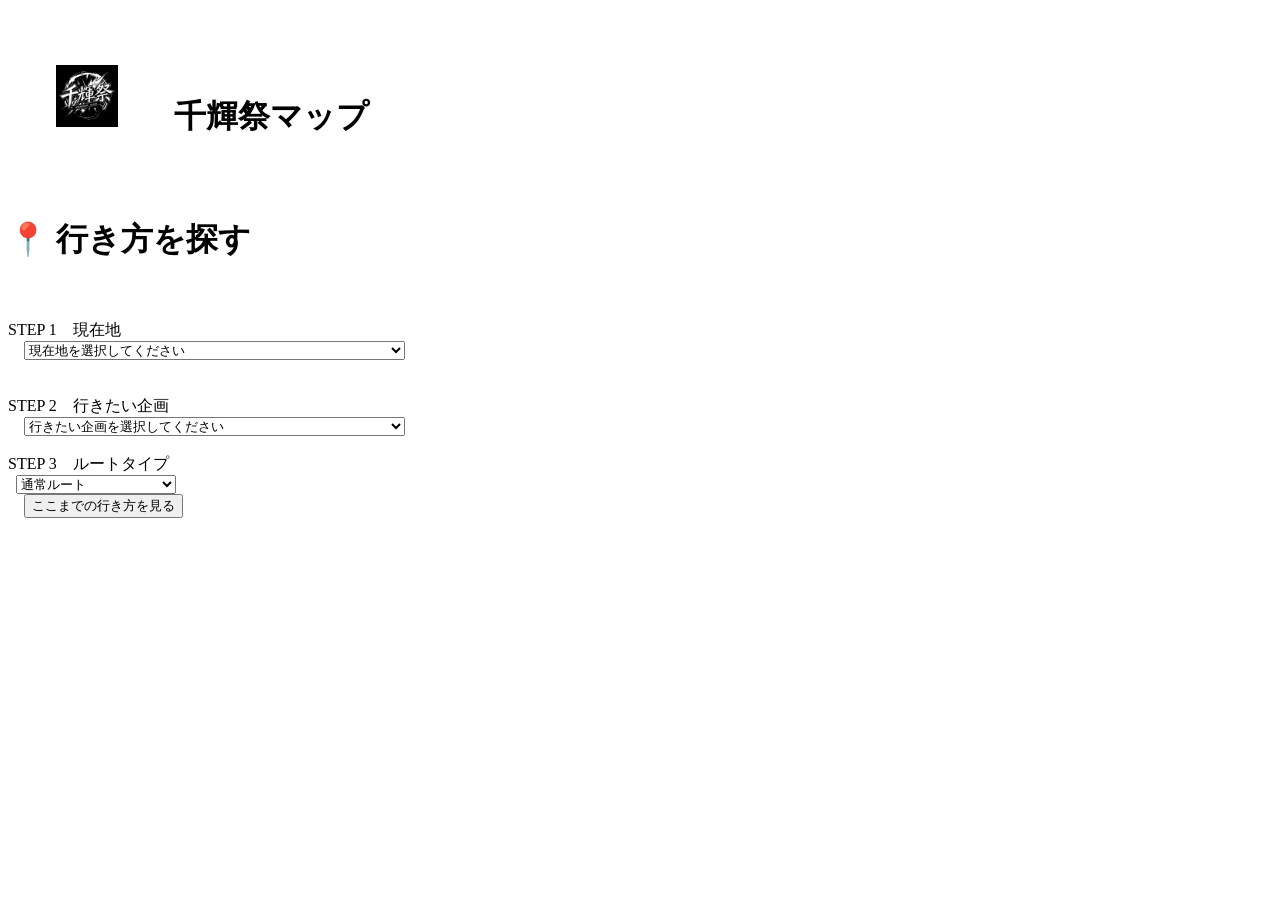
==== route.html @ 1f2b9ce6 "Update top-header styles and logo display" ====
<!DOCTYPE html>
<html lang="ja">
<head>
  <meta charset="UTF-8">
  <meta name="viewport" content="width=device-width, initial-scale=1.0">
  <title>行き方を探す｜東京福祉大学 学祭</title>

  <style>
    body {
      font-family: sans-serif;
      margin: 0;
      padding: 20px;
      background: #f7f7f7;
      color: #333;
    }

    .container {
      max-width: 600px;
      margin: auto;
    }

    h1 {
    text-align: left;
    margin-top: 0;
    margin-bottom: 30px;
   }

    .step-box {
      background: white;
      padding: 20px;
      margin-bottom: 20px;
      border-radius: 15px;
      box-shadow: 0 2px 8px rgba(0,0,0,0.08);
    }

    .step-title {
      font-weight: bold;
      font-size: 18px;
      margin-bottom: 12px;
    }

    select {
      width: 100%;
      padding: 13px;
      font-size: 16px;
      border: 1px solid #ccc;
      border-radius: 8px;
      background: white;
    }

    button {
      width: 100%;
      padding: 15px;
      border: none;
      border-radius: 10px;
      background: #333;
      color: white;
      font-size: 17px;
      font-weight: bold;
      cursor: pointer;
    }

    button:hover {
      opacity: 0.85;
    }

    #routeResult {
      margin-top: 25px;
    }

    .route-box {
      background: white;
      padding: 20px;
      border-radius: 15px;
      box-shadow: 0 2px 8px rgba(0,0,0,0.08);
    }

    .route-step {
      padding: 15px 0;
      border-bottom: 1px solid #eee;
    }

    .route-step:last-child {
      border-bottom: none;
    }

    .route-step strong {
      display: block;
      margin-bottom: 5px;
    }

    .toilet-box {
      margin-top: 20px;
      padding: 18px;
      background: #fff;
      border-radius: 15px;
      box-shadow: 0 2px 8px rgba(0,0,0,0.08);
    }

   .route-photo {
  width: 100%;
  border-radius: 12px;
  margin: 10px 0 15px;
  display: block;
}

.photo-placeholder {
  width: 100%;
  height: 180px;
  background: #eeeeee;
  border-radius: 12px;
  display: flex;
  align-items: center;
  justify-content: center;
  color: #777;
  margin: 10px 0 15px;
}
  .site-logo {
  width: 62px;
  height: 62px;
  object-fit: contain;
  vertical-align: middle;
}
  .top-header {
  padding: 10px !important;
  margin: 0 !important;
}

.top-header h1 {
  display: flex;
  align-items: center;
  justify-content: center;
  gap: 12px;
  margin: 0 !important;
  padding: 0 !important;
  text-align: left;
}
  </style>
</head>

  <body>
  <header class="top-header">
    <h1>
      <img src="./kirarasai-logo.jpeg" alt="千輝祭ロゴ" style="width:62px ; height:62px ; object-fit:contain; ">
      <span>千輝祭マップ</span>
    </h1>
  </header>
<div class="container">

  <h1>📍 行き方を探す</h1>

  <!-- 現在地 -->
  <div class="step-box">
    <div class="step-title">STEP 1　現在地</div>

    <select id="start">
      <option value="">現在地を選択してください</option>

      <optgroup label="9号館">
      <option value="9-1">9号館入口</option>
      <option value="9-1">受付</option>
      <option value="9-1">インフォメーション</option>
      <option value="9-b1">出張千輝祭ラジオ</option>
      <option value="9-b1">千輝祭ミュージックフェス</option>
      <option value="9-b1">学部対抗クイズ</option>
      <option value="9-b1">世代を超える！イントロドン</option>
      <option value="9-b1">ビンゴ大会</option>
      <option value="9-1">スペシャルティコーヒーの提供と豆販売</option>
      <option value="9-1">出張こみCafe ～羊毛フェルトマスコットとお菓子の販売～</option>
      <option value="9-2">休憩コーナー</option>
      <option value="9-2">保育児童学部の魅力を留学生が描いてみた</option>
      <option value="9-3">出張！心理学入門</option>
      <option value="9-3">入学相談</option>
      <option value="9-3">つくってあそぼ♪クレーンゲーム</option>
      <option value="9-3">手作り遊び広場</option>
      <option value="9-3">出張！王子キャンパス好事研究サークル</option>
      <option value="9-4">ココロ･クエスト〜命の木を育てよう〜</option>
      <option value="9-5">手縫いでチャレンジ！簡単お手玉講座</option>
      <option value="9-5">わらべうた遊び講座</option>
      </optgroup>

     <optgroup label="8号館">
      <option value="8-1">8号館入口</option>
      <option value="8-1">障害者施設製品販売～僕らが描いたもの～</option>
      <option value="8-1">着物生地を再利用した、作品の展示</option>
      <option value="8-2">秋祭り</option>
      <option value="8-3">事件ファイル001隠された宝</option>
      <option value="8-3">ありがとうを届ける、ほっとメッセージ</option>
      <option value="8-4">めざせハットトリック！？ダーツ体験！</option>
      <option value="8-4">あの頃のお使い</option>
      <option value="8-4">リアル人生ゲーム～今日だけ人生やり直せます。～</option>
      <option value="8-5">ボドゲとレクで遊ぼう！</option>
      <option value="8-6">演奏会</option>
      <option value="8-7">タイムカプセル・メモリアル企画</option>
      <option value="8-7">千輝祭ヒストリー</option>
      <option value="8-1">喫煙所</option>
      </optgroup>

    </select>
  </div>


  <!-- 行きたい企画 -->
  <div class="step-box">
    <div class="step-title">STEP 2　行きたい企画</div>

    <select id="destination">
      <option value="">行きたい企画を選択してください</option>

      <optgroup label="9号館">
      <option value="9-1">9号館入口</option>
      <option value="9-1">受付</option>
      <option value="9-1">インフォメーション</option>
      <option value="901">出張千輝祭ラジオ</option>
      <option value="901">千輝祭ミュージックフェス</option>
      <option value="901">学部対抗クイズ</option>
      <option value="901">世代を超える！イントロドン</option>
      <option value="901">ビンゴ大会</option>
   　 <option value="9-1">スペシャルティコーヒーの提供と豆販売</option>
      <option value="9-1">出張こみCafe ～羊毛フェルトマスコットとお菓子の販売～</option>
      <option value="9-2">休憩コーナー</option>
      <option value="9-2">保育児童学部の魅力を留学生が描いてみた</option>
      <option value="931">出張！心理学入門</option>
      <option value="932">入学相談</option>
      <option value="933">つくってあそぼ♪クレーンゲーム</option>
      <option value="933">手作り遊び広場</option>
      <option value="934">出張！王子キャンパス好事研究サークル</option>
      <option value="942">ココロ･クエスト〜命の木を育てよう〜</option>
      <option value="952">手縫いでチャレンジ！簡単お手玉講座</option>
      <option value="952">わらべうた遊び講座</option>
      </optgroup>

      <optgroup label="8号館">
      <option value="8-1">8号館入口</option>
      <option value="8-1">障害者施設製品販売～僕らが描いたもの～</option>
      <option value="8-1">着物生地を再利用した、作品の展示</option>
      <option value="821">秋祭り</option>
      <option value="831">事件ファイル001隠された宝</option>
      <option value="832">ありがとうを届ける、ほっとメッセージ</option>
      <option value="841">めざせハットトリック！？ダーツ体験！</option>
      <option value="841">あの頃のお使い</option>
      <option value="851">ボドゲとレクで遊ぼう！</option>
      <option value="861">演奏会</option>
      <option value="871">タイムカプセル・メモリアル企画</option>
      <option value="871">千輝祭ヒストリー</option>
      <option value="872">映画で人々と交流</option>
      <option value="8-1">喫煙所</option>

      </optgroup>

    </select>
  </div>

 <div class="step-box">
  <div class="step-title">STEP 3　ルートタイプ</div>

  <select id="routeMode">
    <option value="normal">通常ルート</option>
    <option value="barrierfree">♿ バリアフリールート</option>
  </select>
</div>


  <!-- ルート表示ボタン -->
  <button type="button" onclick="showRoute()">
  ここまでの行き方を見る
</button>

   
  <!-- ルート結果 -->
  <div id="routeResult"></div>


  <!-- お手洗い -->
</div>
   

<script>

const toilets = {
  "9-b1": {
    location: "9号館B1階 エレベーター出て左側",
    male: true,
    female: true,
    multipurpose: false
  },

  "9-1": {
  male: true,
  maleLocation: "9号館1階 エレベーター出て左側",
  female: true,
  femaleLocation: "9号館1階 エレベーター出て左側",
  multipurpose: true,
  multipurposeLocation: "9号館1階 エレベーター出て右側"
},


  "9-2": {
    location: "9号館2階 エレベーター出て左側",
    male: true,
    female: true,
    multipurpose: false
  },

  "9-3": {
    male: true,
    maleLocation: "9号館3階 エレベーター出て左側",
    female: true,
    femaleLocation: "9号館3階 エレベーター出て右側",
    multipurpose: false
  },

  "9-4": {
    location: "9号館4階 エレベーター出て左側",
    male: true,
    female: false,
    multipurpose: false
  },

  "9-5": {
    location: "9号館5階 エレベーター出て右側",
    male: false,
    female: true,
    multipurpose: false
  },

  "8-1": {
    location: "8号館1階 自販機前",
    male: false,
    female: false,
    multipurpose: true
  },

  "8-2": {
    location: "8号館2階 教室前",
    male: true,
    female: true,
    multipurpose: false
  },

  "8-3": {
    location: "8号館3階 教室前",
    male: true,
    female: true,
    multipurpose: false
  },

  "8-4": {
    location: "8号館4階 教室前",
    male: true,
    female: true,
    multipurpose: false
  },

  "8-5": {
    location: "8号館5階 教室前",
    male: true,
    female: true,
    multipurpose: false
  },

  "8-6": {
    location: "8号館6階 教室前",
    male: true,
    female: true,
    multipurpose: false
  },

  "8-7": {
    location: "8号館7階 教室前",
    male: true,
    female: true,
    multipurpose: false
  }
};
const toiletPhotos = {
  // 9号館
  "9-b1": ["9号館男女トイレ.jpeg"],
  "9-1": [
    "9号館男女トイレ.jpeg",
    "9号館多目的トイレ.jpeg"
  ],
  "9-2": ["9号館男女トイレ.jpeg"],
  "9-3": [
    "9号館男子トイレ.jpeg",
    "9号館女子トイレ.jpeg"
  ],
  "9-4": ["9号館男子トイレ.jpeg"],
  "9-5": ["9号館女子トイレ.jpeg"],

  // 8号館
  "8-1": ["8号館多目的トイレ.jpeg"],
  "8-2": ["8号館男女トイレ.jpeg"],
  "8-3": ["8号館男女トイレ.jpeg"],
  "8-4": ["8号館男女トイレ.jpeg"],
  "8-5": ["8号館男女トイレ.jpeg"],
  "8-6": ["8号館男女トイレ.jpeg"],
  "8-7": ["8号館男女トイレ.jpeg"]
};

　function showRoute() {
  
  const start = document.getElementById("start").value;
  const destination = document.getElementById("destination").value;
  const routeMode = document.getElementById("routeMode").value;
  const result = document.getElementById("routeResult");

  if (!start || !destination) {
    alert("現在地と行きたい企画を選んでください！");
    return;
  }

  let route = [];

  const isBarrierFree = routeMode === "barrierfree";


  // 9号館3階 → 931
  if (start === "9-3" && destination === "931") {

    route = [
      "9号館3階の現在地から出発します",
      "廊下を進みます",
      "931教室へ向かいます",
      "931教室に到着です！"
    ];

  }

  // 9号館3階 → 901
  else if (start === "9-3" && destination === "901") {

    route = [
      "9号館3階から出発します",
      "階段またはエレベーターでB1階へ移動します",
      "9号館B1階へ向かいます",
      "901教室に到着です！"
    ];

  }

  // 9号館5階 → 931
  else if (start === "9-5" && destination === "931") {

    route = [
      "9号館5階から出発します",
      "階段またはエレベーターで3階へ移動します",
      "3階の廊下を進みます",
      "931教室に到着です！"
    ];

  }

  // 8号館 → 9号館
  else if (start.startsWith("8-") && destination.startsWith("9")) {

    if (isBarrierFree) {

      route = [
        "現在地の階からエレベーターへ向かいます",
        "エレベーターで8号館の入口階へ移動します",
        "8号館の入口から出ます",
        "段差の少ないルートで9号館へ移動します",
        "9号館の入口から入ります",
        "エレベーターで目的の階へ移動します",
        "目的地に到着です！"
      ];

    } else {

      route = [
        "現在地の階から8号館の入口へ向かいます",
        "8号館の入口から出ます",
        "9号館へ移動します",
        "9号館の入口から入ります",
        "目的の階へ移動します",
        "目的地に到着です！"
      ];

    }

  }

  // 9号館 → 8号館
  else if (start.startsWith("9-") && destination.startsWith("8")) {

    if (isBarrierFree) {

      route = [
        "現在地の階からエレベーターへ向かいます",
        "エレベーターで9号館の入口階へ移動します",
        "9号館の入口から出ます",
        "段差の少ないルートで8号館へ移動します",
        "8号館の入口から入ります",
        "エレベーターで目的の階へ移動します",
        "目的地に到着です！"
      ];

    } else {

      route = [
        "現在地の階から9号館の入口へ向かいます",
        "9号館の入口から出ます",
        "8号館へ移動します",
        "8号館の入口から入ります",
        "目的の階へ移動します",
        "目的地に到着です！"
      ];

    }
  } //

  // その他
  else {

    route = [
      "現在地から目的地へ向かいます",
      "目的の階へ移動します",
      "目的地の教室を目指します",
      "到着です！"
    ];

  }


  // トイレ情報
  const toilet = toilets[start];
    console.log("現在地:", start, "トイレ情報:", toilet);

  let toiletHTML = "";

  if (toilet) {

    const photos = toiletPhotos[start] || [];

    const photoHTML = photos.map(photo => `
  <div class="toilet-photo">
    <img src="./${photo}" alt="トイレの写真"
         style="width:100%; max-width:400px; border-radius:8px;">
  </div>
`).join("");
     toiletHTML = `
      <div class="toilet-box">
        <h2>🚻 最寄りお手洗い</h2>
        ${photoHTML}
        ${toilet.location
          ? `<p>📍 ${toilet.location}</p>`
          : ""
        }

        ${toilet.male
          ? `<p>🚹 男子トイレ${toilet.maleLocation ? "：" + toilet.maleLocation : ""}</p>`
          : ""
        }

        ${toilet.female
          ? `<p>🚺 女子トイレ${toilet.femaleLocation ? "：" + toilet.femaleLocation : ""}</p>`
          : ""
        }

        ${toilet.multipurpose
          ? `<p>♿ 多目的トイレ${toilet.multipurposeLocation ? "：" + toilet.multipurposeLocation : ""}</p>`
          : ""
        }

      </div>
    `;

  } else {

    toiletHTML = `
      <div class="toilet-box">
        <h2>🚻お手洗い</h2>
        <p>この場所のお手洗い情報はありません。</p>
      </div>
    `;

  }


  // ルート表示
  result.innerHTML = `
    <div class="route-box">

      <h2>🗺️ 写真付きルート</h2>

      ${route.map((step, index) => `
        <div class="route-step">

          <strong>STEP ${index + 1}</strong>

          <div class="photo-placeholder">
            📷 写真を入れる場所
          </div>

          <p>${step}</p>

        </div>
      `).join("")}

      ${toiletHTML}

    </div>
  `;

  result.style.display = "block";

}
</script>
</body>
</html>
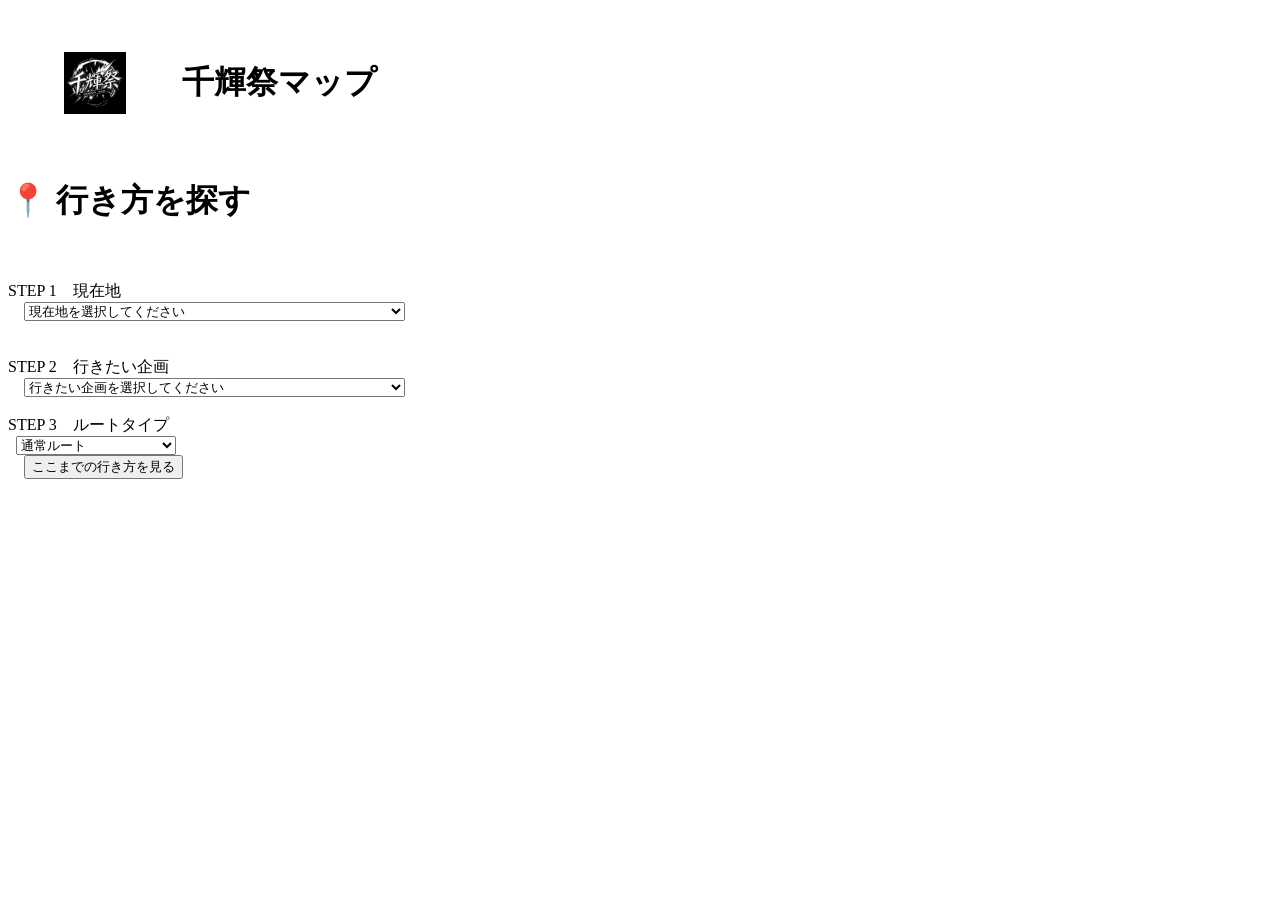
==== commit 0d2acdba: "Add styles for top-header section in route.html" ====
--- a/route.html
+++ b/route.html
@@ -134,6 +134,32 @@
   margin: 0 !important;
   padding: 0 !important;
   text-align: left;
+}
+ .top-header {
+  width: 100% !important;
+  padding: 8px !important;
+  margin: 0 !important;
+  box-sizing: border-box;
+}
+
+.top-header h1 {
+  display: flex !important;
+  align-items: center !important;
+  justify-content: flex-start !important;
+  gap: 8px !important;
+  width: 100% !important;
+  margin: 0 !important;
+  padding: 0 !important;
+  text-align: left !important;
+}
+
+.top-header h1 img {
+  display: block !important;
+  width: 62px !important;
+  height: 62px !important;
+  margin: 0 !important;
+  padding: 0 !important;
+  flex-shrink: 0;
 }
   </style>
 </head>
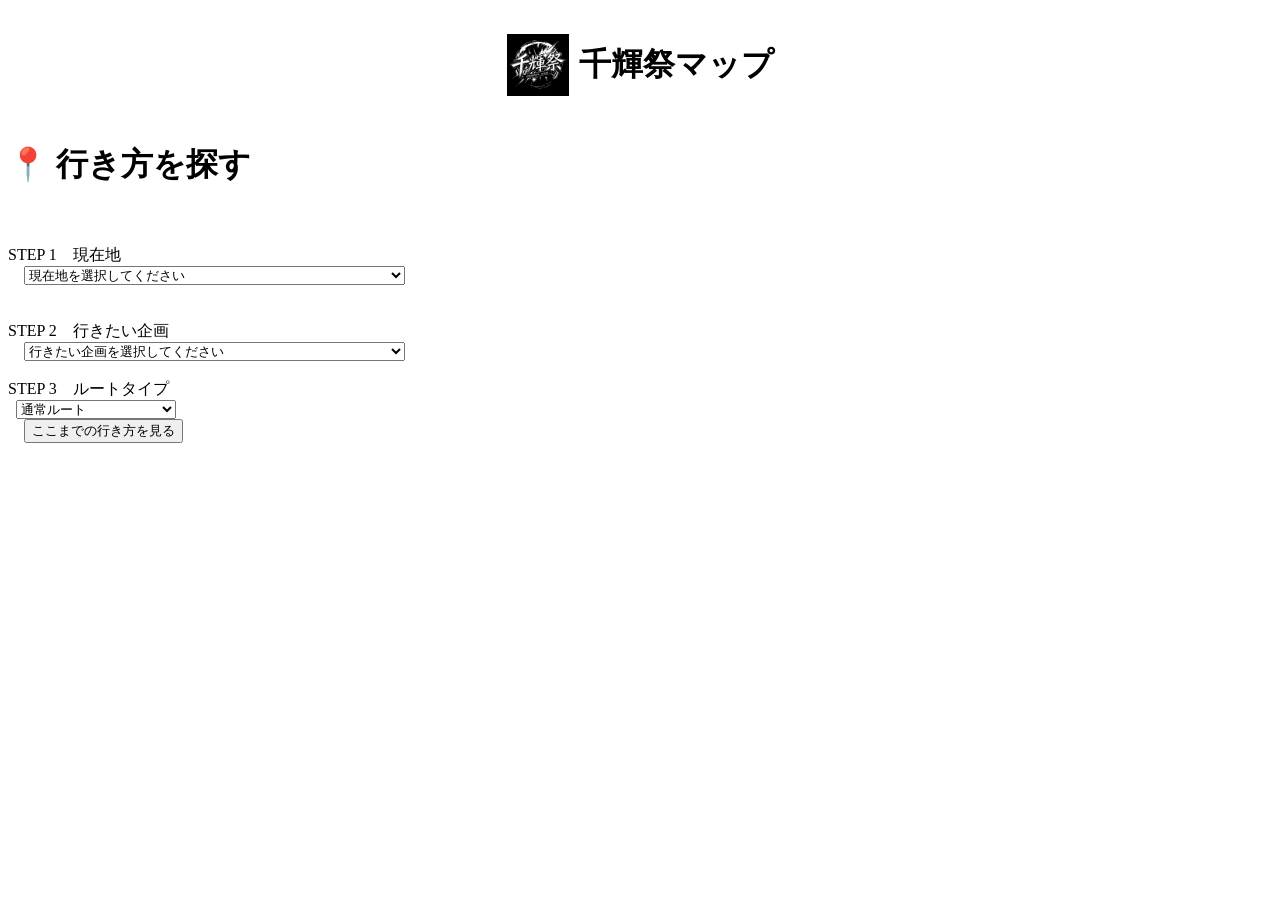
==== commit 403e29a8: "Refactor top-header styles and markup" ====
--- a/route.html
+++ b/route.html
@@ -161,16 +161,56 @@
   padding: 0 !important;
   flex-shrink: 0;
 }
+ .top-header h1 {
+  white-space: nowrap !important;
+  flex-wrap: nowrap !important;
+  font-size: 28px !important;
+  gap: 8px !important;
+}
+
+.top-header h1 img {
+  width: 62px !important;
+  height: 62px !important;
+  flex-shrink: 0 !important;
+}
+
+.top-header h1 span {
+  white-space: nowrap !important;
+  flex-shrink: 0 !important;F
+}
+ .top-header h1 {
+  display: flex !important;
+  flex-direction: row !important;
+  align-items: center !important;
+  justify-content: center !important;
+  gap: 10px !important;
+  width: 100% !important;
+  font-size: clamp(20px, 5.5vw, 32px) !important;
+  white-space: nowrap !important;
+  text-align: left !important;
+}
+
+.top-header h1 img {
+  width: 62px !important;
+  height: 62px !important;
+  object-fit: contain;
+  flex-shrink: 0 !important;
+}
+
+.top-header h1 span {
+  white-space: nowrap !important;
+  font-size: inherit !important;
+}
   </style>
 </head>
 
   <body>
   <header class="top-header">
-    <h1>
-      <img src="./kirarasai-logo.jpeg" alt="千輝祭ロゴ" style="width:62px ; height:62px ; object-fit:contain; ">
-      <span>千輝祭マップ</span>
-    </h1>
-  </header>
+  <h1>
+    <img src="./kirarasai-logo.jpeg" alt="千輝祭ロゴ">
+    <span>千輝祭マップ</span>
+  </h1>
+</header>
 <div class="container">
 
   <h1>📍 行き方を探す</h1>
